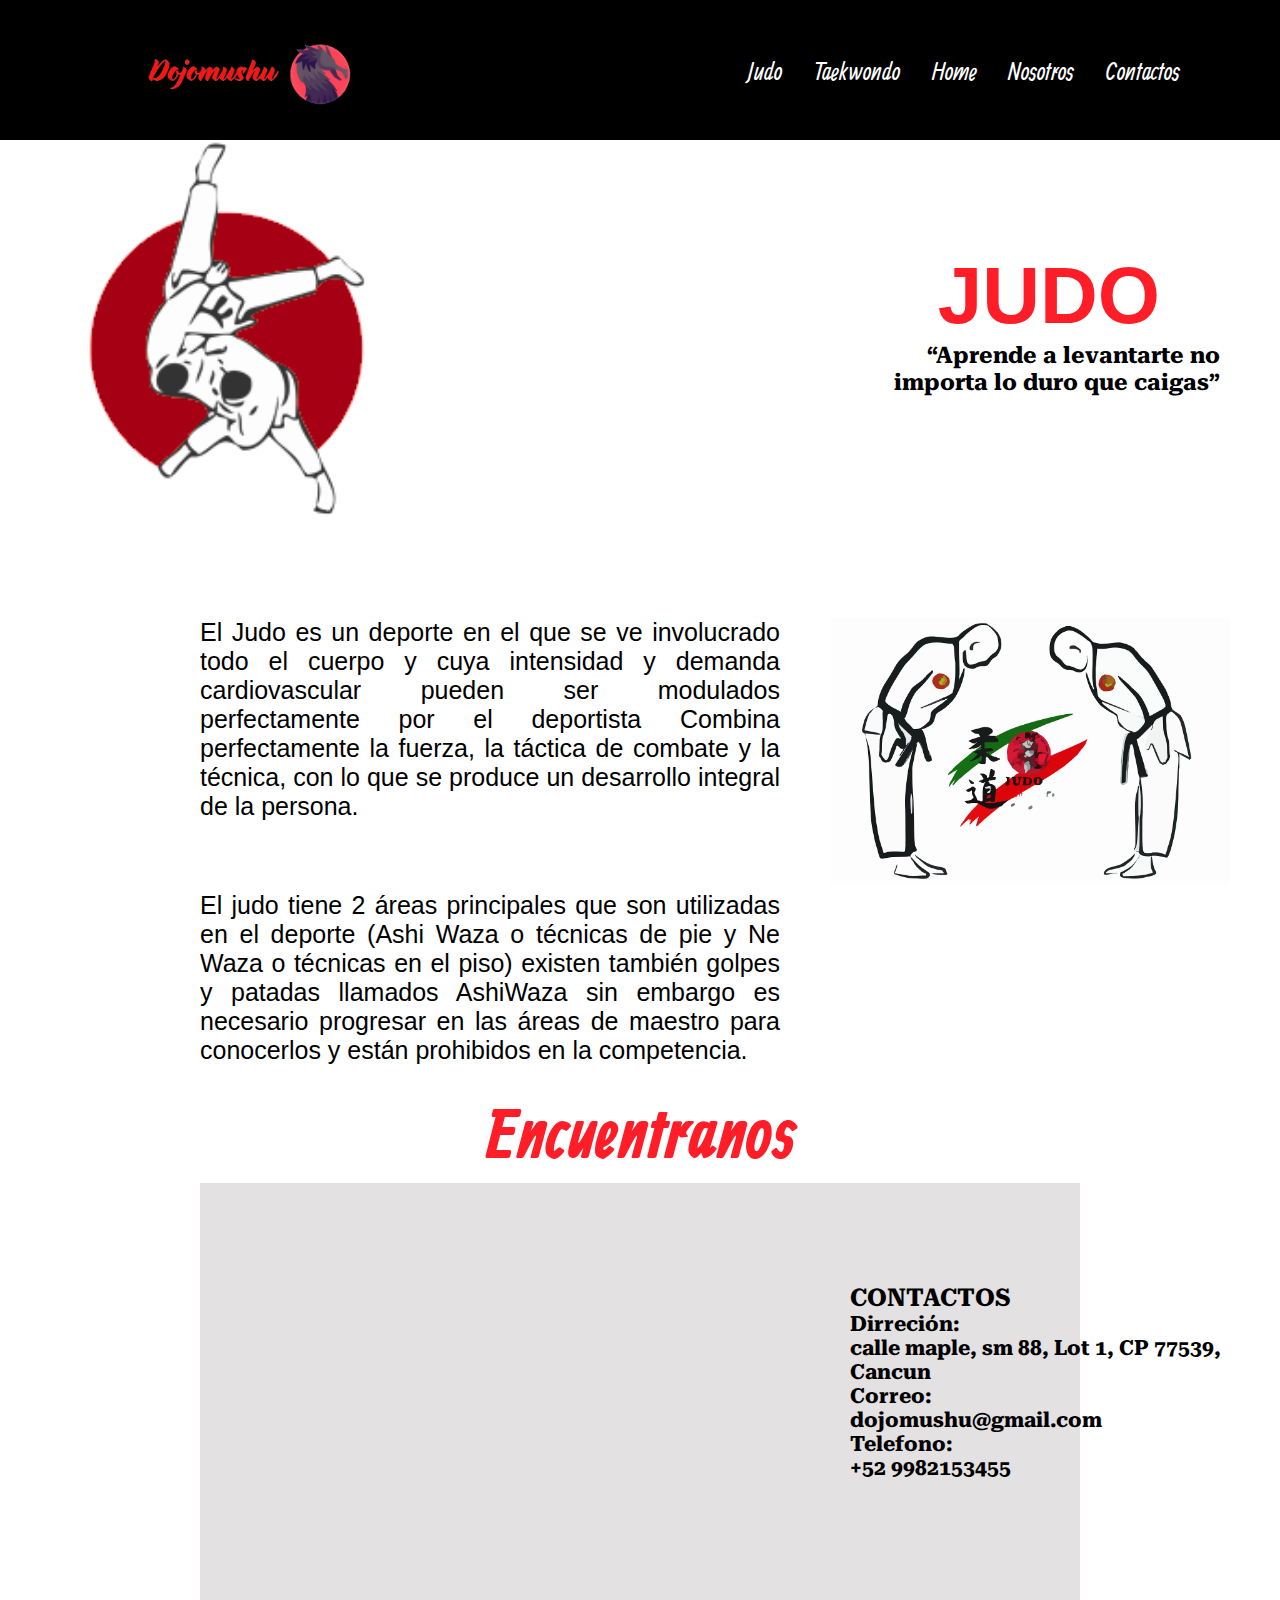
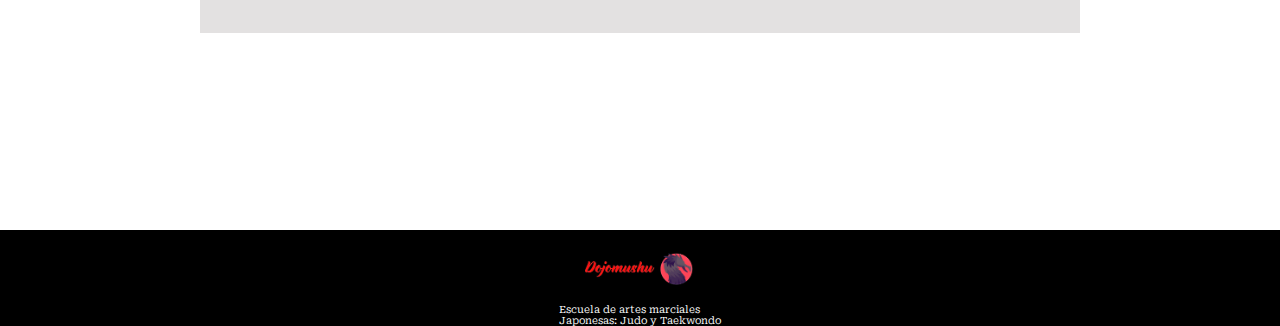
==== assets/pages/judo.html @ ef98812e "Estructura inicial que se le aplicara Bootstrap" ====
<!DOCTYPE html>
<html lang="en">

<head>
    <meta charset="UTF-8">
    <meta http-equiv="X-UA-Compatible" content="IE=edge">
    <meta name="viewport" content="width=device-width, initial-scale=1.0">
    <title>DojoMushu</title>
    <link rel="preconnect" href="https://fonts.googleapis.com">
    <link rel="preconnect" href="https://fonts.gstatic.com" crossorigin>
    <link href="https://fonts.googleapis.com/css2?family=Roboto+Serif:ital,wght@1,300&display=swap" rel="stylesheet">
    <link href="https://fonts.googleapis.com/css2?family=Allan&family=Fjalla+One&family=Rancho&display=swap"
        rel="stylesheet">
    <link rel="preconnect" href="https://fonts.googleapis.com">
    <link rel="preconnect" href="https://fonts.gstatic.com" crossorigin>
    <link href="https://fonts.googleapis.com/css2?family=Bebas+Neue&display=swap" rel="stylesheet">
    <link href="http://fonts.cdnfonts.com/css/basara" rel="stylesheet">

    <link rel="stylesheet" href="../css/index.css">
</head>

<body>
    <header>
        <nav class="navbar flex_row ">
            <!-- Inicio de header  -->
            <picture class="logo">
                <a href="../../index.html"><img src="../image/Logo-mejorado.png" width="200px" alt="logo"></a>
            </picture>
            <ul class="menu flex_row ">
                <li class="navbar__item">
                    <a class="nav__link" href="./judo.html">Judo</a>
                </li>
                <li class="navbar__item">
                    <a class="nav__link" href="./taekwondo.html">Taekwondo</a>
                </li>
                <li class="navbar__item">
                    <a class="nav__link" href="../../index.html">Home</a>
                </li>
                <li class="navbar__item">
                    <a class="nav__link" href="./nosotros.html">Nosotros</a>
                </li>
                <li class="navbar__item">
                    <a class="nav__link" href="./contactos.html">Contactos</a>
                </li>
            </ul>
        </nav>
    </header> <!-- Fin de header  -->

    <main>
        <div class="main__diseño-judo">
            <img src="../image/icono de judo.png" class="main__icono-judo" width="150px" alt="">
            <div>
                <h1 class="main__titulo-judo">JUDO</h1>
                <h3 class="main__frase-judo">“Aprende a levantarte no<br>
                    importa lo duro que caigas”
                </h3>
            </div>
        </div>
        <div class="main__explicacion">
            <img src="../image/judo logo.png" class="main__imagen-judo" width="250px" alt="">
            <p class="main__informacion flex_row container">El Judo es un deporte en el que se ve involucrado todo el
                cuerpo y cuya
                intensidad y demanda cardiovascular pueden ser modulados perfectamente por el deportista Combina
                perfectamente la fuerza, la táctica de combate y la técnica, con lo que se produce un desarrollo
                integral de la persona.
            </p>
            <p class="main__informacion3 flex_row container">El judo tiene 2 áreas principales que son utilizadas en el
                deporte (Ashi Waza
                o técnicas de pie y Ne Waza o técnicas en el piso) existen también golpes y patadas llamados AshiWaza
                sin embargo es necesario progresar en las áreas de maestro para conocerlos y están prohibidos en la
                competencia.
            </p>
        </div>
    </main>

    <aside>
        <!-- Inicio de aside  -->
        <!-- cuadro de contactos de la academia-->
        <h2>Encuentranos</h2>
        <div class="ubicacion">
            <iframe
                src="https://www.google.com/maps/embed?pb=!1m18!1m12!1m3!1d930.0610830472181!2d-86.85155698718991!3d21.182450721375027!2m3!1f0!2f0!3f0!3m2!1i1024!2i768!4f13.1!3m3!1m2!1s0x8f4c2c68725fbf67%3A0x54a7abd9c6ef2471!2sPlaza%20Cancun%20Mall!5e0!3m2!1ses!2smx!4v1645597358367!5m2!1ses!2smx"
                width="600" height="450" style="border:0;" allowfullscreen="" loading="lazy"></iframe>
        </div>
        <div class="aside__contactos flex-row">
            <h3>CONTACTOS</h3>
            <p>Dirreción:<br>
                calle maple, sm 88, Lot 1, CP 77539, Cancun<br>
                Correo:<br>
                dojomushu@gmail.com<br>
                Telefono:<br>
                +52 9982153455
                <p>
        </div>
    </aside> <!-- Fin de aside  -->

    <footer id="footer">
        <!-- Inicio de footer  -->
        <div>
            <img src="../image/Logo-mejorado.png" width="160px" alt="">
            <p> Escuela de artes marciales<br>
                Japonesas: Judo y Taekwondo</p>
        </div>
    </footer> <!-- Fin de footer  -->

</body>

</html>
---- assets/css/index.css ----
/*  Estilo globales  */

*{
    margin: 0;
    padding: 0;
    box-sizing: border-box;
}

body{
    background-color: white;
}

html{
    font-family: Arial, Helvetica, sans-serif;
}

p{
    margin: 0;
}

.flex_row{
    display: flex;
}
.flex-column{
    display: flex;
    flex-direction: column;
}

.container{
    max-width: 1080px;
    margin: 0 100px;
}

ul {
    list-style-type: none;
}

a{
    color: #FFFFFF;
    text-decoration: none;
    display: inline-block;
}

/* diseño de index */

header{
    background-color: black;
    height: 140px;
}

header .navbar{
    font-size: 25px;
    margin: 0 100px;
    font-family: 'Allan', cursive;
    justify-content: space-between;
    align-items: center;
}

header .menu{
    flex-basis: 40%;
    justify-content: space-between;
}

.logo img{
    flex-basis: 30%;
    height: auto;
    width: 300px;
}

ul a:hover{
    color: red;
}

.main__img1{
    object-fit: cover;
    height: 550px;
    width: 100%;
}
.cover{
    height: 300px;
    color: #FFFFFF;
    background-image: url(https://www.shambhala.com/wp/wp-content/uploads/2021/11/heart-sutra-shutterstock_424330522-1-scaled.jpg);
    background-size: cover;
    background-position: center;
    background-color:rgba(0, 0, 0,0.80);
    background-blend-mode: darken;
}

.main__titulo{
    font-family: 'Bebas Neue', cursive;
    font-weight: bold;
    text-align: center;
    font-size: 45px;
    color: #FF1E27;
}

.main_descripcion{
    font-family: 'Rancho', cursive;
    text-align: center;
    color: #FFFFFF;
    font-size: 35px;
}

#footer{
    font-family: 'Roboto Serif', sans-serif;
    background-color: #000000;
    color: #FFFFFF;
    display: flex;
    justify-content: center;
    font-size: 10px;
}

.contenedor{
    display: grid;
    grid-template-columns: 30% 50%;
    column-gap: 270px;
    padding: 50px 0;
}

.main__razon{
    font-family: 'Rancho', cursive;
    color: #FF1E27;
    font-size: 55px;
    text-align: center;
    padding-top: 110px;
}
.main__descripcion{
    font-family: 'Roboto Serif', sans-serif;
    font-weight: bold;
    color: black;
    text-align: center;
    font-size: 23px;
}

aside h2{
    clear: both;
    text-align: center;
    font-family: 'Allan', cursive;
    color: #FF1E27;
    font-size: 70px;
}

.ubicacion{
    margin: 0px 200px;
    padding-right: 300px;
    height: 450px;
    background-color: #E3E1E1;
}

.aside__contactos{
    font-family: 'Roboto Serif', sans-serif;
    font-weight: bold;
    font-size: 21px;
    color: #000000;
    position: relative;
    top: -350px;
    padding-left: 850px;
}

/* diseño de judo */

.main__diseño-judo{
    color: #000000;
}

.main__titulo-judo{
    padding-top: 110px;
    color: #FF1E27;
    font-family: 'BASARA', sans-serif;
    font-size: 80px;
    padding-right: 120px;
    text-align: right;
}

.main__icono-judo{ 
    padding: 1px 40px;
    height: auto;
    float: left;
    width: 450px;
}

.main__frase-judo{
    text-align: right;
    font-family: 'Roboto Serif', sans-serif;
    font-size: 23px;
    padding: 0px 60px ;
}

.main__explicacion{
    clear: both;
}

.main__imagen-judo{
    width: 400px;
    margin: 100px 50px;
    padding-left: 0px;
    float: right;
}

.main__informacion{
    font-family: 'Roboto', sans-serif;
    font-weight: normal;
    color: #000000;
    text-align: justify;
    font-size: 25px;
    position: relative;
    padding-left: 100px;
    top: 70px;
}

.main__informacion3{
    font-family: 'Roboto', sans-serif;
    font-weight: normal;
    color: #000000;
    text-align: justify;
    font-size: 25px;
    position: relative;
    padding-left: 100px;
    top: 170px;
    display: block;
    margin-bottom: 200px;
}

/* diseño de taekwondo*/

.main__diseño-taekwondo{
    color: #000000;
}

.main__titulo-taekwondo{
    padding-top: 110px;
    color: #FF1E27;
    font-family: 'BASARA', sans-serif;
    font-size: 80px;
    padding-right: 50px;
    text-align: right;
}

.main__icono-taekwondo{ 
    padding: 1px 40px;
    height: auto;
    float: left;
    width: 450px;
}

.main__frase-taekwondo{
    text-align: right;
    font-family: 'Roboto Serif', sans-serif;
    font-size: 23px;
    padding: 0px 60px ;
}

.main__explicacion{
    clear: both;
}

.main__informacion{
    font-family: 'Roboto', sans-serif;
    font-weight: normal;
    color: #000000;
    text-align: justify;
    font-size: 25px;
    position: relative;
    padding-left: 100px;
    top: 100px;
}

.main__informacion2{
    font-family: 'Roboto', sans-serif;
    font-weight: normal;
    color: #000000;
    text-align: justify;
    font-size: 25px;
    position: relative;
    padding-left: 100px;
    top: 180px;
}


.main__imagen-taekwondo{
    width: 400px;
    margin: 50px 50px;
    padding-left: 0px;
    float: right;
}





/* Estilos de nosotros */

.main__quienes-somos{
    font-family: 'Allan', cursive;   
    color:#FF1E27;
}

.main__titulo-nosotros{
    font-size: 100px;
    font-weight: bold;
    text-align: center;
}

.main__informacion-nosotros{
    font-family: 'Roboto Serif', sans-serif;
    font-size: 30px;
    text-align: justify;
    padding: 25px 60px;
    margin: 10px 250px;
}

/* Estilos de formulario */
.main__formulario{
    color: #000000;
    text-align: center;

}
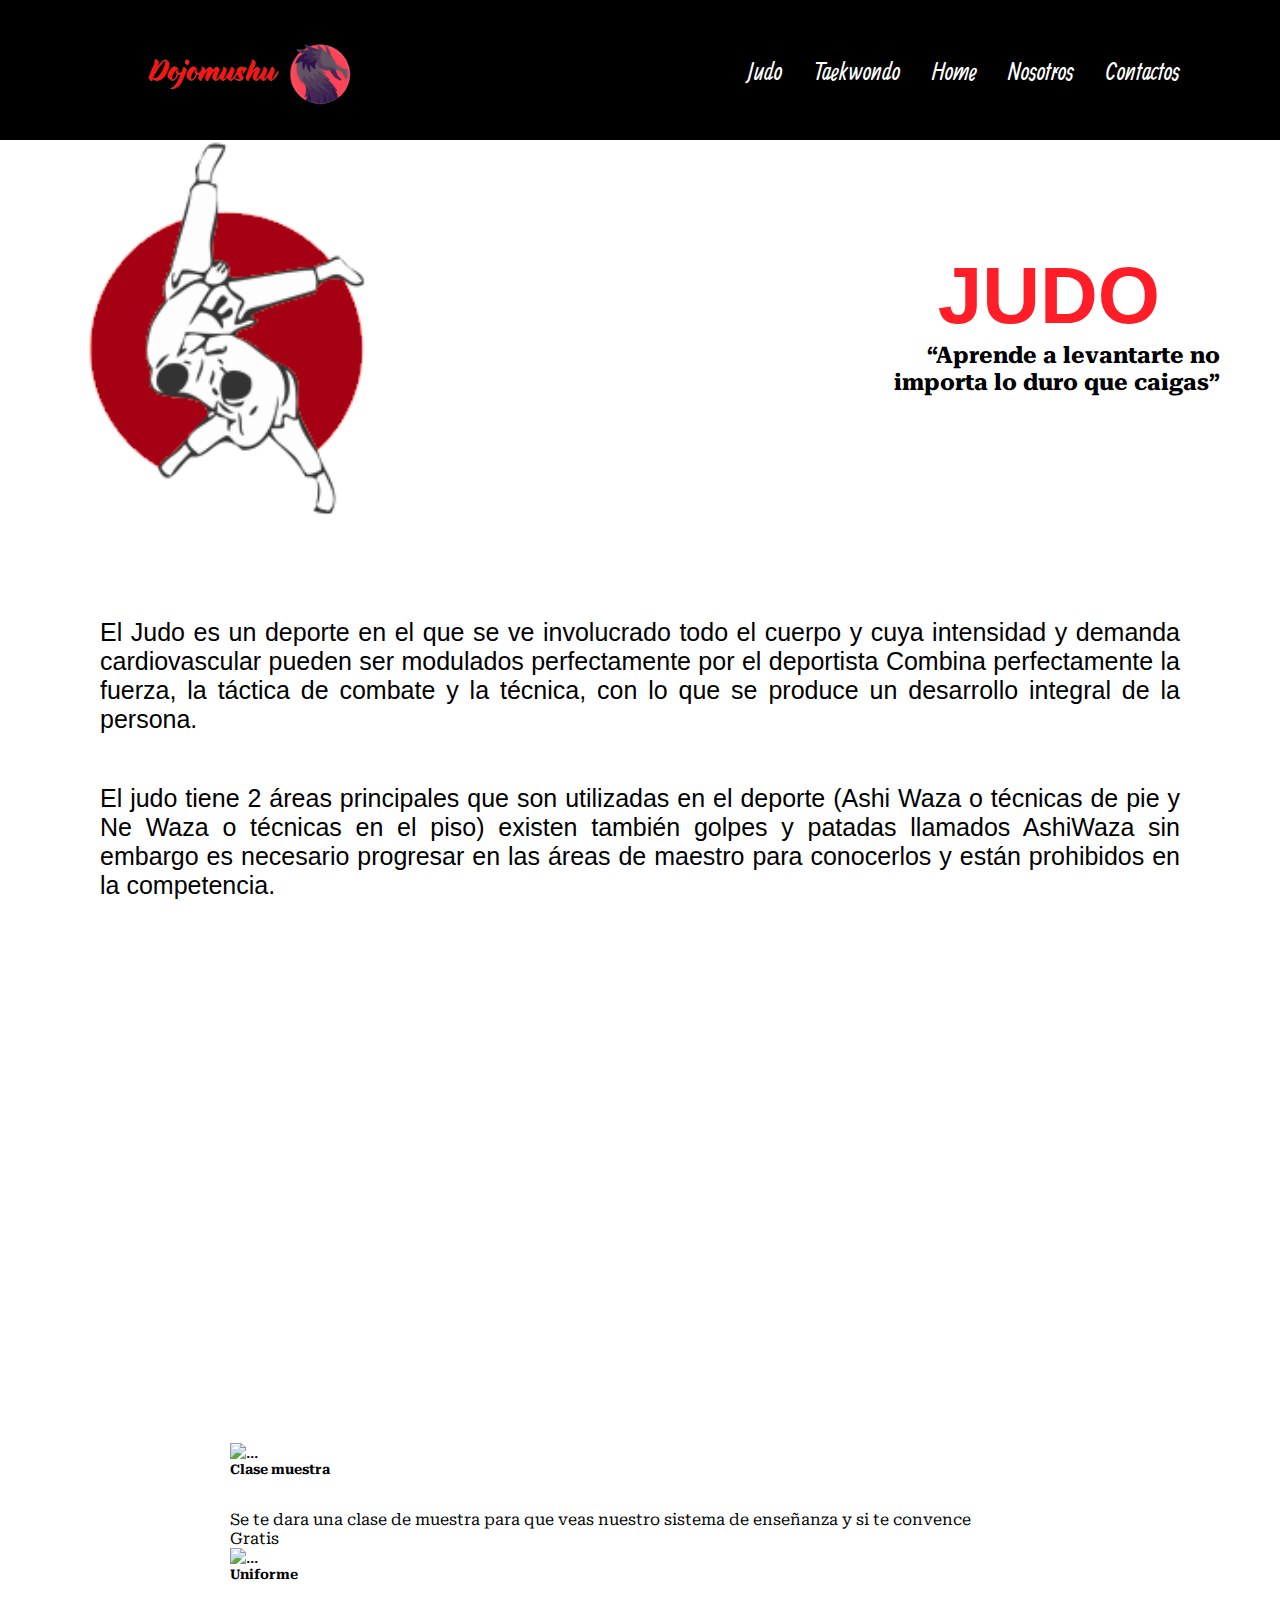
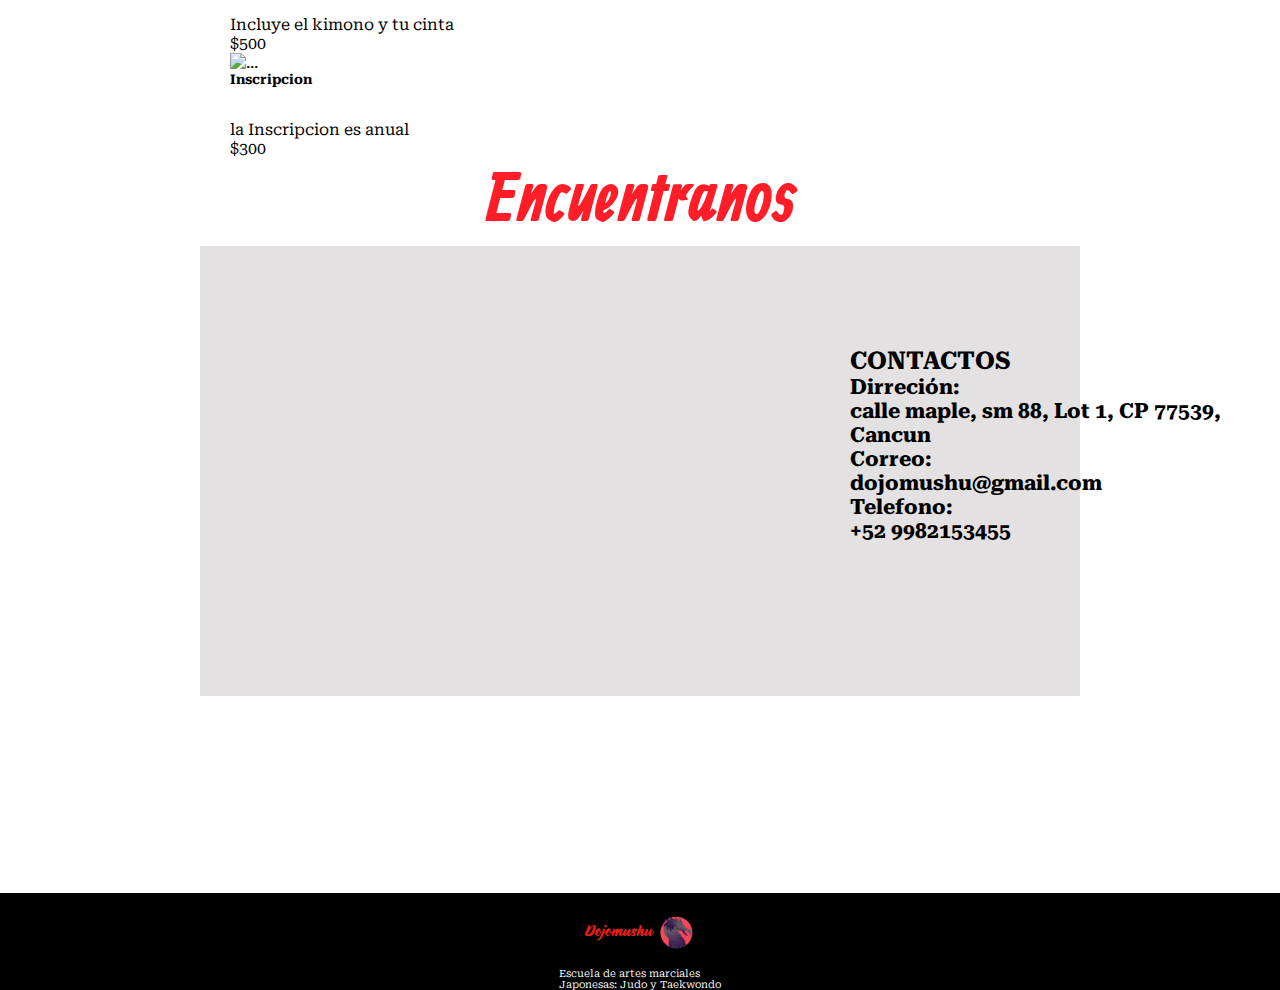
==== commit d4149046: "Se le agrego bootstrap a judo" ====
--- a/assets/pages/judo.html
+++ b/assets/pages/judo.html
@@ -15,6 +15,8 @@
     <link rel="preconnect" href="https://fonts.gstatic.com" crossorigin>
     <link href="https://fonts.googleapis.com/css2?family=Bebas+Neue&display=swap" rel="stylesheet">
     <link href="http://fonts.cdnfonts.com/css/basara" rel="stylesheet">
+    <link href="https://cdn.jsdelivr.net/npm/bootstrap@5.1.3/dist/css/bootstrap.min.css" rel="stylesheet"
+        integrity="sha384-1BmE4kWBq78iYhFldvKuhfTAU6auU8tT94WrHftjDbrCEXSU1oBoqyl2QvZ6jIW3" crossorigin="anonymous">
 
     <link rel="stylesheet" href="../css/index.css">
 </head>
@@ -57,14 +59,13 @@
             </div>
         </div>
         <div class="main__explicacion">
-            <img src="../image/judo logo.png" class="main__imagen-judo" width="250px" alt="">
-            <p class="main__informacion flex_row container">El Judo es un deporte en el que se ve involucrado todo el
+            <p class="main__informacion">El Judo es un deporte en el que se ve involucrado todo el
                 cuerpo y cuya
                 intensidad y demanda cardiovascular pueden ser modulados perfectamente por el deportista Combina
                 perfectamente la fuerza, la táctica de combate y la técnica, con lo que se produce un desarrollo
                 integral de la persona.
             </p>
-            <p class="main__informacion3 flex_row container">El judo tiene 2 áreas principales que son utilizadas en el
+            <p class="main__informacion3">El judo tiene 2 áreas principales que son utilizadas en el
                 deporte (Ashi Waza
                 o técnicas de pie y Ne Waza o técnicas en el piso) existen también golpes y patadas llamados AshiWaza
                 sin embargo es necesario progresar en las áreas de maestro para conocerlos y están prohibidos en la
@@ -72,6 +73,67 @@
             </p>
         </div>
     </main>
+
+    <section class="collage">
+        <div class="container mt-5 mb-5">
+            <div class="slider">
+                <div class="slider-container">
+                    <div class="image-container"
+                        style="background-image:url(https://images.unsplash.com/photo-1515025617920-e1e674b5033c?ixlib=rb-1.2.1&ixid=MnwxMjA3fDB8MHxwaG90by1wYWdlfHx8fGVufDB8fHx8&auto=format&fit=crop&w=1244&q=80)">
+                    </div>
+                    <div class="image-container"
+                        style="background-image:url(https://images.unsplash.com/photo-1585537884613-1a9bcd024983?ixlib=rb-1.2.1&ixid=MnwxMjA3fDB8MHxwaG90by1wYWdlfHx8fGVufDB8fHx8&auto=format&fit=crop&w=1170&q=80)">
+                    </div>
+                    <div class="image-container"
+                        style="background-image:url(https://images.unsplash.com/photo-1576149146095-caa19d4de102?ixlib=rb-1.2.1&ixid=MnwxMjA3fDB8MHxwaG90by1wYWdlfHx8fGVufDB8fHx8&auto=format&fit=crop&w=1031&q=80)">
+                    </div>
+                </div>
+            </div>
+        </div>
+    </section>
+
+    <section class="etiquetas">
+        <div class="container mt-5 mb-5">
+            <div class="row justify-content-center">
+                <div class="col-12 col-sm-5 col-md-4 col-lg-4">
+                    <div class="card">
+                        <img src="https://images.unsplash.com/photo-1514050566906-8d077bae7046?ixlib=rb-1.2.1&ixid=MnwxMjA3fDB8MHxwaG90by1wYWdlfHx8fGVufDB8fHx8&auto=format&fit=crop&w=1173&q=80"
+                            class="card-img-top" alt="...">
+                        <div class="card-body">
+                            <h5 class="card-title">Clase muestra</h5>
+                            <p class="card-text">Se te dara una clase de muestra para que veas nuestro sistema de enseñanza y si te convence 
+                            </p>
+                            <span class="badge bg-info text-dark">Gratis</span>
+                        </div>
+                    </div>
+                </div>
+                <div class="col-12 col-sm-5 col-md-4 col-lg-4">
+                    <div class="card">
+                        <img src="https://images.unsplash.com/photo-1603210185603-57fc717c4456?ixlib=rb-1.2.1&ixid=MnwxMjA3fDB8MHxwaG90by1wYWdlfHx8fGVufDB8fHx8&auto=format&fit=crop&w=1170&q=80"
+                            class="card-img-top" alt="...">
+                        <div class="card-body">
+                            <h5 class="card-title">Uniforme</h5>
+                            <p class="card-text">Incluye el kimono y tu cinta
+                            </p>
+                            <span class="badge bg-info text-dark">$500</span>
+                        </div>
+                    </div>
+                </div>
+                <div class="col-12 col-sm-6 col-md-4 col-lg-4">
+                    <div class="card">
+                        <img src="https://images.unsplash.com/photo-1616447285364-f1461103ee36?ixlib=rb-1.2.1&ixid=MnwxMjA3fDB8MHxwaG90by1wYWdlfHx8fGVufDB8fHx8&auto=format&fit=crop&w=1170&q=80"
+                            class="card-img-top" alt="...">
+                        <div class="card-body">
+                            <h5 class="card-title">Inscripcion</h5>
+                            <p class="card-text">la Inscripcion es anual
+                            </p>
+                            <span class="badge bg-info text-dark">$300</span>
+                        </div>
+                    </div>
+                </div>
+            </div>
+        </div>
+    </section>
 
     <aside>
         <!-- Inicio de aside  -->
--- a/assets/css/index.css
+++ b/assets/css/index.css
@@ -42,41 +42,8 @@
     display: inline-block;
 }
 
-/* diseño de index */
-
-header{
-    background-color: black;
-    height: 140px;
-}
-
-header .navbar{
-    font-size: 25px;
-    margin: 0 100px;
-    font-family: 'Allan', cursive;
-    justify-content: space-between;
-    align-items: center;
-}
-
-header .menu{
-    flex-basis: 40%;
-    justify-content: space-between;
-}
-
-.logo img{
-    flex-basis: 30%;
-    height: auto;
-    width: 300px;
-}
-
-ul a:hover{
-    color: red;
-}
-
-.main__img1{
-    object-fit: cover;
-    height: 550px;
-    width: 100%;
-}
+/* Bootstrap */
+
 .cover{
     height: 300px;
     color: #FFFFFF;
@@ -87,6 +54,121 @@
     background-blend-mode: darken;
 }
 
+.card{
+    border: 0 !important;
+    font-family: 'Roboto Serif', sans-serif;
+    color: #000000;
+}
+
+.etiquetas{
+    margin: 0 130px;
+}
+
+.collage{
+    margin: 0 130px;
+}
+
+.product-stripe, .slider{
+    overflow-x: scroll;
+    padding-top: 1rem;
+    padding-bottom: 1rem;
+}
+
+.stripe-container, .slider-container{
+    display: flex;
+}
+
+.slider{
+    overflow-x: hidden;
+}
+
+.slider-container{
+    transform: translateX(0);
+    animation: slider 7s infinite ;
+}
+
+.image-container{
+    width: 100%;
+    padding-top: 56.25%;
+    background-size: cover;
+    background-position: center;
+    flex-shrink: 0;
+}
+
+@keyframes slider{
+    0%{
+        transform: translateX(0);
+    }
+
+    20%{
+        transform: translateX(0);
+    }
+
+    25%{
+        transform: translateX(-100%);
+    }
+
+    45%{
+        transform: translateX(-100%);
+    }
+
+    50%{
+        transform: translateX(-200%);
+    }
+
+    70%{
+        transform: translateX(-200%);
+    }
+
+    100%{
+        transform: translateX(0);
+    }
+}
+
+.card-title{
+    min-height: 3rem;
+}
+
+.product-stripe{
+    overflow: scroll;
+}
+
+/* diseño de index */
+
+header{
+    background-color: black;
+    height: 140px;
+}
+
+header .navbar{
+    font-size: 25px;
+    margin: 0 100px;
+    font-family: 'Allan', cursive;
+    justify-content: space-between;
+    align-items: center;
+}
+
+header .menu{
+    flex-basis: 40%;
+    justify-content: space-between;
+}
+
+.logo img{
+    flex-basis: 30%;
+    height: auto;
+    width: 300px;
+}
+
+ul a:hover{
+    color: red;
+}
+
+.main__img1{
+    object-fit: cover;
+    height: 550px;
+    width: 100%;
+}
+
 .main__titulo{
     font-family: 'Bebas Neue', cursive;
     font-weight: bold;
@@ -168,6 +250,7 @@
     padding-top: 110px;
     color: #FF1E27;
     font-family: 'BASARA', sans-serif;
+    font-weight:bold;
     font-size: 80px;
     padding-right: 120px;
     text-align: right;
@@ -181,21 +264,15 @@
 }
 
 .main__frase-judo{
+    font-family: 'Roboto Serif', sans-serif !important;
     text-align: right;
-    font-family: 'Roboto Serif', sans-serif;
+    font-weight:bolder;
     font-size: 23px;
     padding: 0px 60px ;
 }
 
 .main__explicacion{
     clear: both;
-}
-
-.main__imagen-judo{
-    width: 400px;
-    margin: 100px 50px;
-    padding-left: 0px;
-    float: right;
 }
 
 .main__informacion{
@@ -204,9 +281,7 @@
     color: #000000;
     text-align: justify;
     font-size: 25px;
-    position: relative;
-    padding-left: 100px;
-    top: 70px;
+    padding: 0 100px;
 }
 
 .main__informacion3{
@@ -216,10 +291,9 @@
     text-align: justify;
     font-size: 25px;
     position: relative;
-    padding-left: 100px;
-    top: 170px;
+    padding: 100px;
+    top: 50px;
     display: block;
-    margin-bottom: 200px;
 }
 
 /* diseño de taekwondo*/
